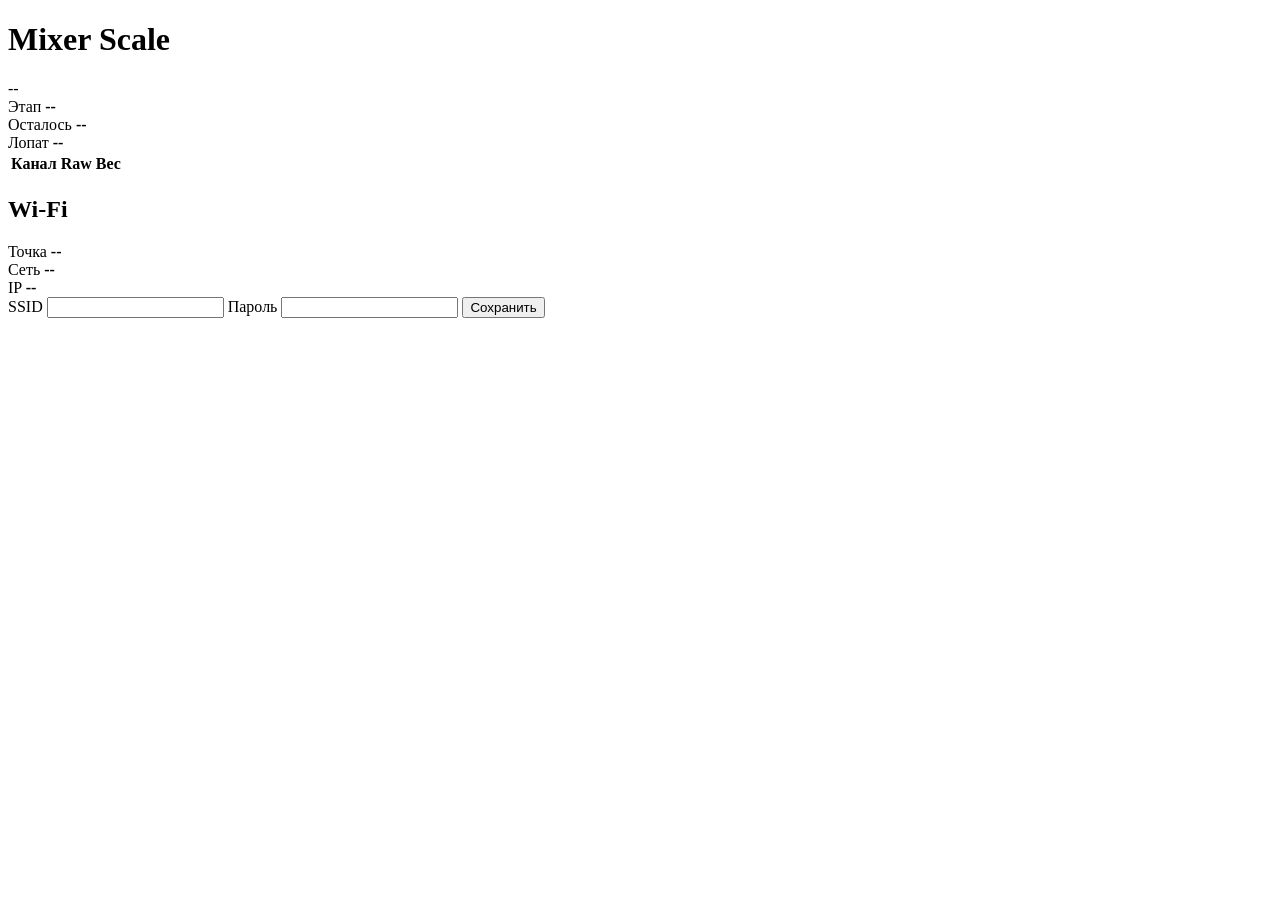
==== www/index.html @ 78df90ca "Первый вброс прошивки весов смесителя" ====
<!doctype html>
<html lang="ru">
<head>
  <meta charset="utf-8">
  <meta name="viewport" content="width=device-width,initial-scale=1">
  <title>Mixer Scale</title>
  <link rel="stylesheet" href="/app.css">
</head>
<body>
  <main>
    <h1>Mixer Scale</h1>
    <div class="weight" id="weight">--</div>
    <section class="target">
      <div>
        <span>Этап</span>
        <strong id="stage">--</strong>
      </div>
      <div>
        <span>Осталось</span>
        <strong id="remaining">--</strong>
      </div>
      <div>
        <span>Лопат</span>
        <strong id="shovels">--</strong>
      </div>
    </section>
    <table>
      <thead>
        <tr><th>Канал</th><th>Raw</th><th>Вес</th></tr>
      </thead>
      <tbody id="channels"></tbody>
    </table>
    <section class="wifi">
      <h2>Wi-Fi</h2>
      <div class="wifi-status">
        <div>
          <span>Точка</span>
          <strong id="apSsid">--</strong>
        </div>
        <div>
          <span>Сеть</span>
          <strong id="staState">--</strong>
        </div>
        <div>
          <span>IP</span>
          <strong id="staIp">--</strong>
        </div>
      </div>
      <form id="wifiForm">
        <label>
          SSID
          <input id="wifiSsid" name="ssid" maxlength="32" autocomplete="off">
        </label>
        <label>
          Пароль
          <input id="wifiPassword" name="password" type="password" maxlength="64" autocomplete="new-password">
        </label>
        <button type="submit">Сохранить</button>
        <span id="wifiMessage"></span>
      </form>
    </section>
  </main>
  <script src="/app.js"></script>
</body>
</html>
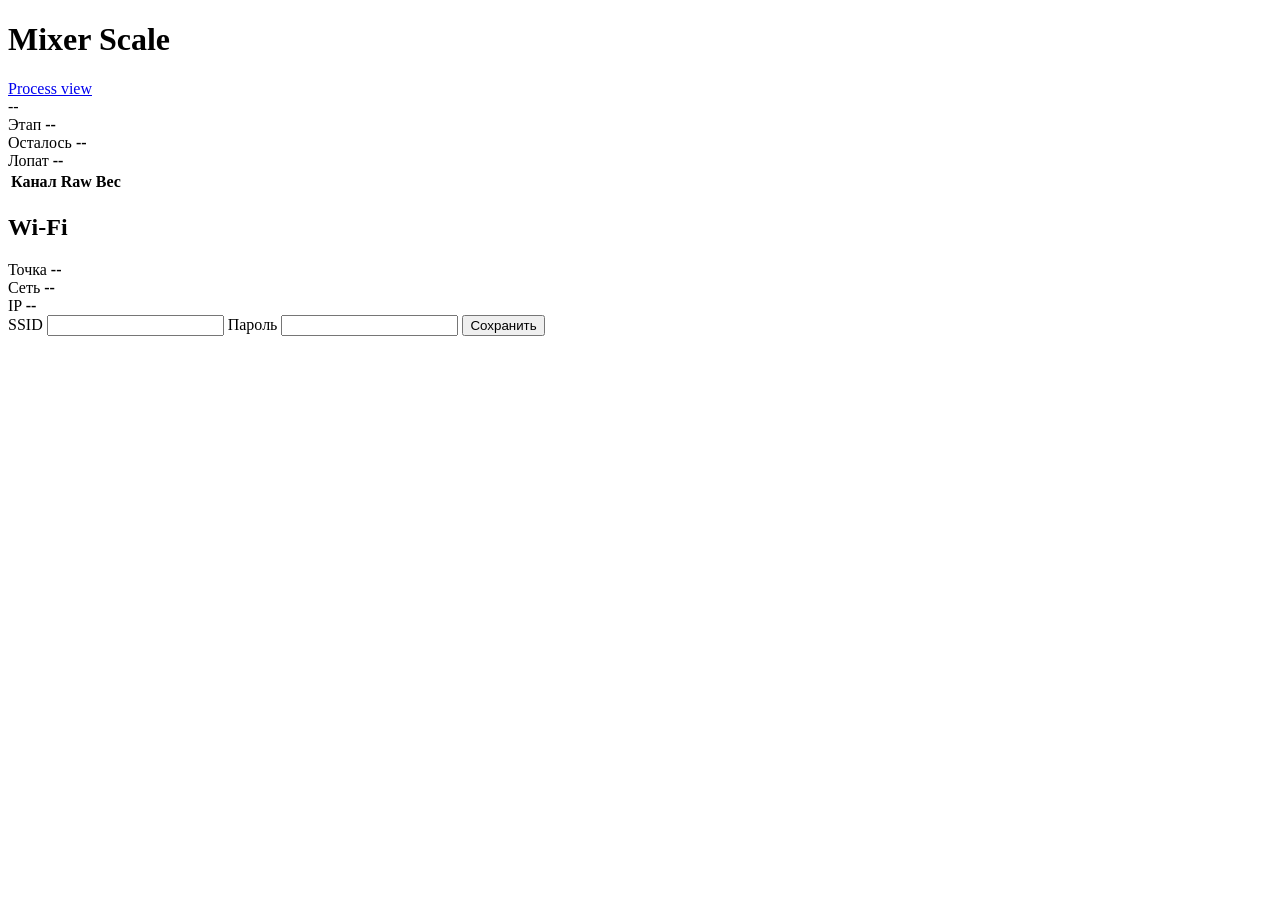
==== commit 5947b53d: "* Припаял датчики и проверил * Реализован новый класс Spinner, инкапсулирующий логику вращения, наст" ====
--- a/www/index.html
+++ b/www/index.html
@@ -9,6 +9,9 @@
 <body>
   <main>
     <h1>Mixer Scale</h1>
+    <nav class="top-nav">
+      <a href="/process.html">Process view</a>
+    </nav>
     <div class="weight" id="weight">--</div>
     <section class="target">
       <div>
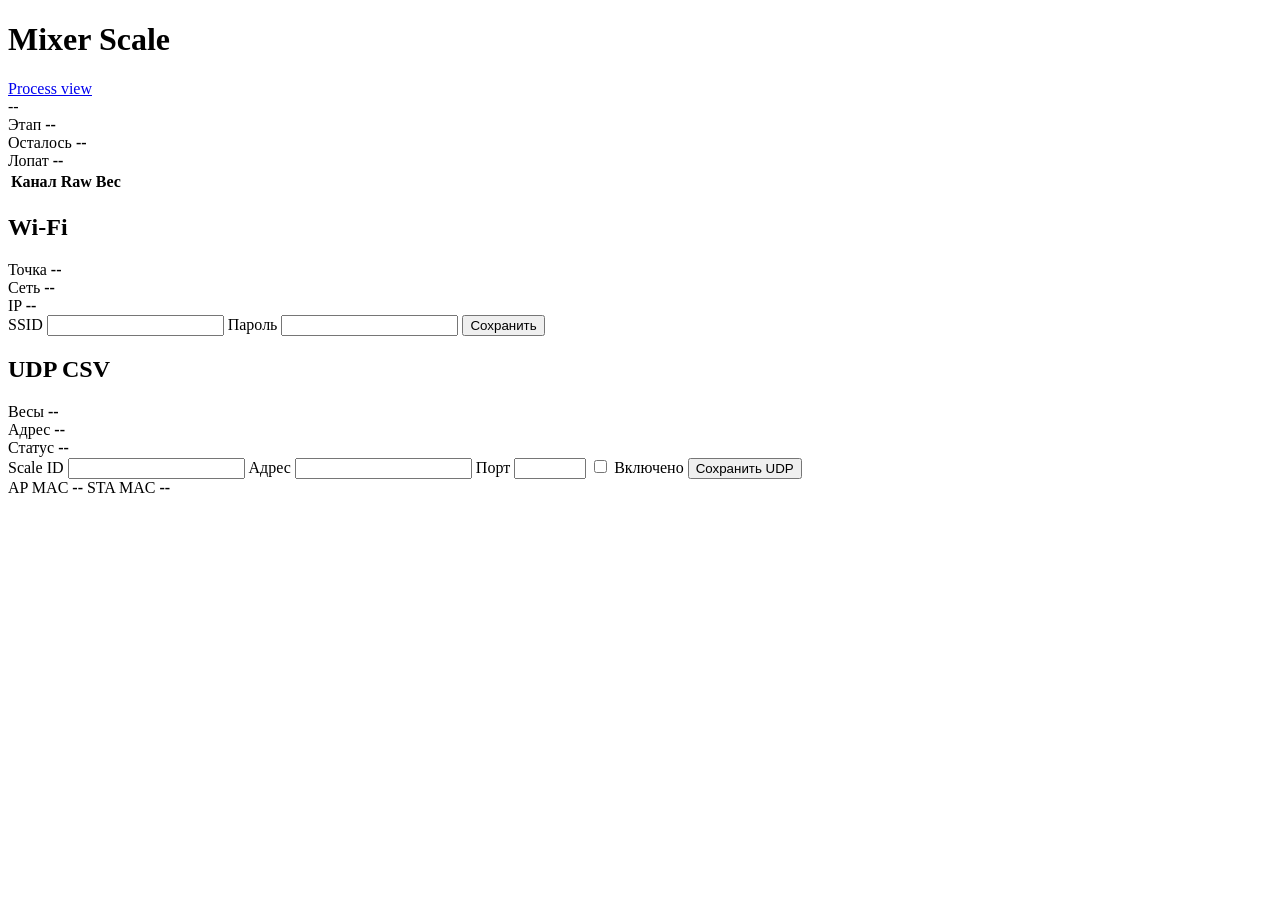
==== commit f5cc719f: "feat: Реализация UDP-телеметрии, инструментов сбора и анализа данных весов - Добавлен модуль UDP-тел" ====
--- a/www/index.html
+++ b/www/index.html
@@ -62,6 +62,47 @@
         <span id="wifiMessage"></span>
       </form>
     </section>
+    <section class="wifi">
+      <h2>UDP CSV</h2>
+      <div class="wifi-status">
+        <div>
+          <span>Весы</span>
+          <strong id="udpScaleId">--</strong>
+        </div>
+        <div>
+          <span>Адрес</span>
+          <strong id="udpTarget">--</strong>
+        </div>
+        <div>
+          <span>Статус</span>
+          <strong id="udpEnabled">--</strong>
+        </div>
+      </div>
+      <form id="udpForm">
+        <label>
+          Scale ID
+          <input id="udpScaleIdInput" name="scaleId" type="number" min="1" step="1">
+        </label>
+        <label>
+          Адрес
+          <input id="udpTargetHost" name="targetHost" maxlength="63" autocomplete="off">
+        </label>
+        <label>
+          Порт
+          <input id="udpPort" name="port" type="number" min="1" max="65535" step="1">
+        </label>
+        <label>
+          <input id="udpEnabledInput" name="enabled" type="checkbox">
+          Включено
+        </label>
+        <button type="submit">Сохранить UDP</button>
+        <span id="udpMessage"></span>
+      </form>
+    </section>
+    <footer class="device-info">
+      <span>AP MAC <strong id="apMac">--</strong></span>
+      <span>STA MAC <strong id="staMac">--</strong></span>
+    </footer>
   </main>
   <script src="/app.js"></script>
 </body>
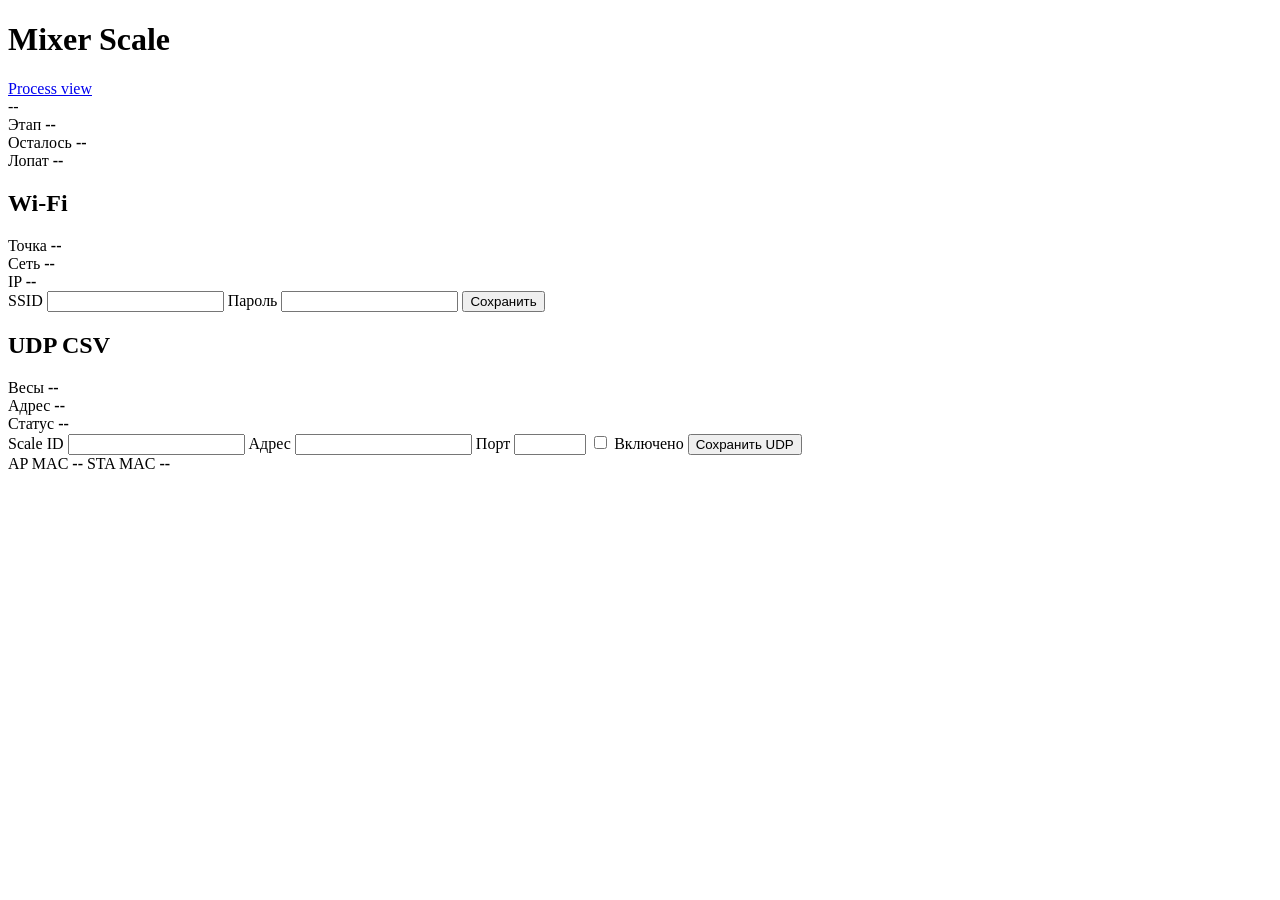
==== commit 8a20bfb9: "Add controller setpoint workflow and ESP display indicators" ====
--- a/www/index.html
+++ b/www/index.html
@@ -27,12 +27,6 @@
         <strong id="shovels">--</strong>
       </div>
     </section>
-    <table>
-      <thead>
-        <tr><th>Канал</th><th>Raw</th><th>Вес</th></tr>
-      </thead>
-      <tbody id="channels"></tbody>
-    </table>
     <section class="wifi">
       <h2>Wi-Fi</h2>
       <div class="wifi-status">
@@ -104,6 +98,8 @@
       <span>STA MAC <strong id="staMac">--</strong></span>
     </footer>
   </main>
+  <script src="/cbor-x.min.js"></script>
+  <script src="/cbor.js"></script>
   <script src="/app.js"></script>
 </body>
 </html>
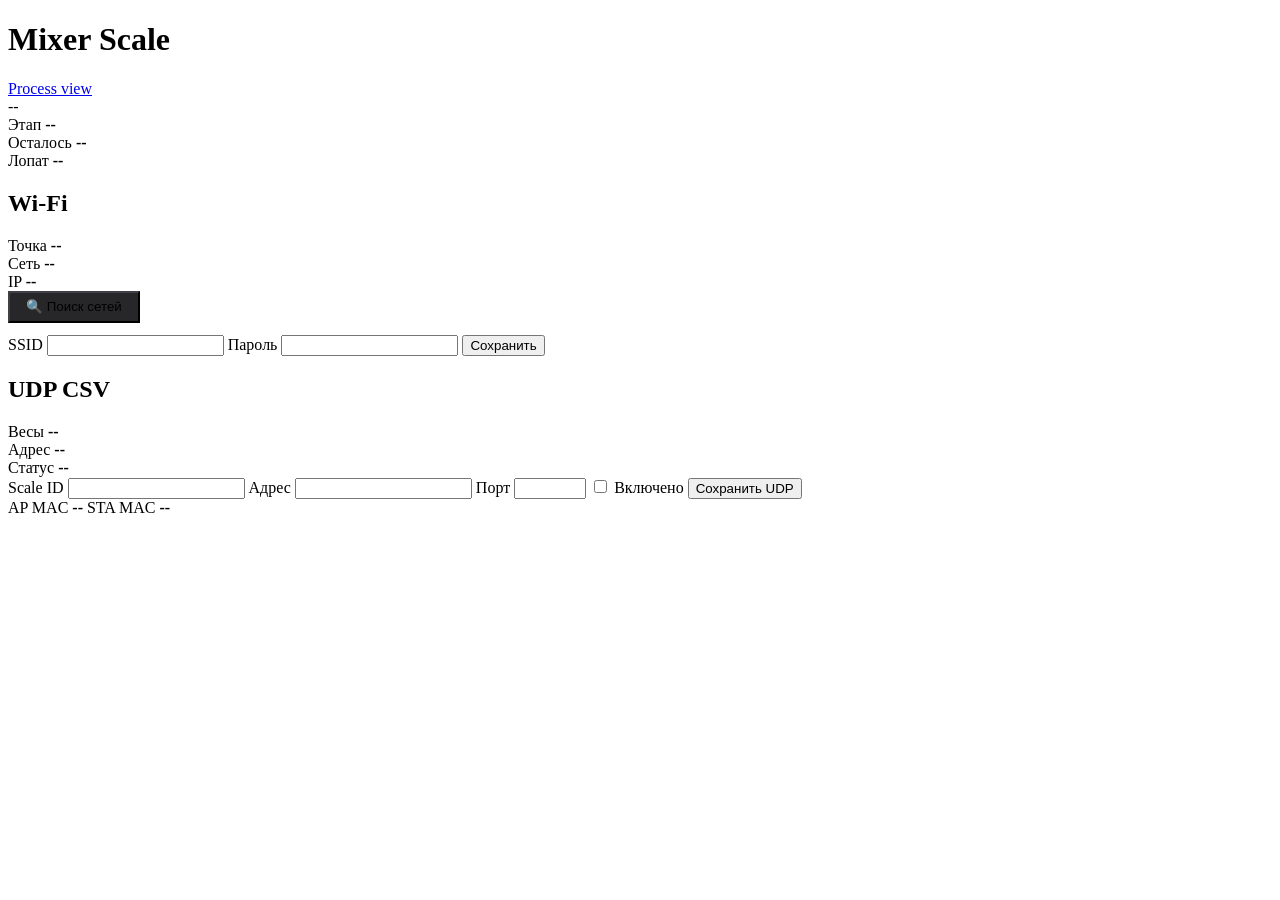
==== commit febd7f96: "Fix WiFi mode switching and UDP diagnostics" ====
--- a/www/index.html
+++ b/www/index.html
@@ -43,6 +43,14 @@
           <strong id="staIp">--</strong>
         </div>
       </div>
+      <div style="margin-bottom: 12px; display: flex; align-items: center; gap: 10px;">
+        <button type="button" id="btnScan" style="width: auto; margin-top: 0; min-height: 32px; background: #27272a; border-color: #3f3f46; display: inline-flex; align-items: center; justify-content: center; gap: 6px; padding: 0 16px;">🔍 Поиск сетей</button>
+        <span id="scanStatus" style="font-size: 13px; color: #a1a1aa;"></span>
+      </div>
+      <div id="scanResults" style="display: none; margin-bottom: 16px; background: rgba(0,0,0,0.3); border: 1px solid #27272a; padding: 8px; border-radius: 6px;">
+        <ul id="scanList" style="list-style: none; padding-left: 0; margin: 0; max-height: 160px; overflow-y: auto;">
+        </ul>
+      </div>
       <form id="wifiForm">
         <label>
           SSID
@@ -55,6 +63,11 @@
         <button type="submit">Сохранить</button>
         <span id="wifiMessage"></span>
       </form>
+      <div id="savedNetworks" class="saved-networks" style="margin-top: 15px; display: none;">
+        <h3 style="font-size: 1.1em; margin-bottom: 8px;">Сохраненные сети:</h3>
+        <ul id="networksList" style="list-style: none; padding-left: 0;">
+        </ul>
+      </div>
     </section>
     <section class="wifi">
       <h2>UDP CSV</h2>
